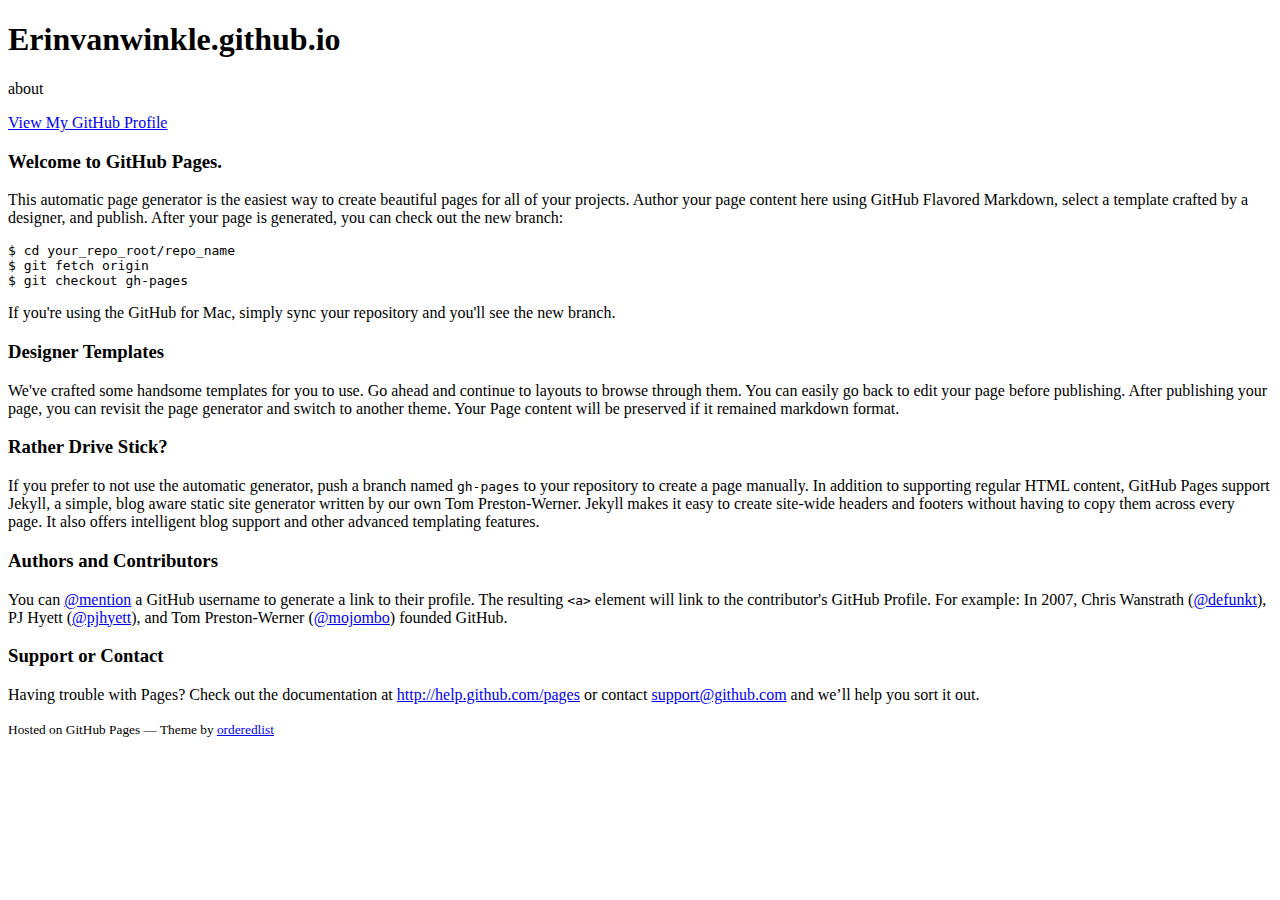
==== about/index.html @ 3357626d "about" ====
<!doctype html>
<html>
  <head>
    <meta charset="utf-8">
    <meta http-equiv="X-UA-Compatible" content="chrome=1">
    <title>Erinvanwinkle.github.io by erinvanwinkle</title>

    <link rel="stylesheet" href="stylesheets/styles.css">
    <link rel="stylesheet" href="stylesheets/pygment_trac.css">
    <meta name="viewport" content="width=device-width, initial-scale=1, user-scalable=no">
    <!--[if lt IE 9]>
    <script src="//html5shiv.googlecode.com/svn/trunk/html5.js"></script>
    <![endif]-->
  </head>
  <body>
    <div class="wrapper">
      <header>
        <h1>Erinvanwinkle.github.io</h1>
        <p>about</p>


        <p class="view"><a href="https://github.com/erinvanwinkle">View My GitHub Profile</a></p>

      </header>
      <section>
        <h3>
<a name="welcome-to-github-pages" class="anchor" href="#welcome-to-github-pages"><span class="octicon octicon-link"></span></a>Welcome to GitHub Pages.</h3>

<p>This automatic page generator is the easiest way to create beautiful pages for all of your projects. Author your page content here using GitHub Flavored Markdown, select a template crafted by a designer, and publish. After your page is generated, you can check out the new branch:</p>

<pre><code>$ cd your_repo_root/repo_name
$ git fetch origin
$ git checkout gh-pages
</code></pre>

<p>If you're using the GitHub for Mac, simply sync your repository and you'll see the new branch.</p>

<h3>
<a name="designer-templates" class="anchor" href="#designer-templates"><span class="octicon octicon-link"></span></a>Designer Templates</h3>

<p>We've crafted some handsome templates for you to use. Go ahead and continue to layouts to browse through them. You can easily go back to edit your page before publishing. After publishing your page, you can revisit the page generator and switch to another theme. Your Page content will be preserved if it remained markdown format.</p>

<h3>
<a name="rather-drive-stick" class="anchor" href="#rather-drive-stick"><span class="octicon octicon-link"></span></a>Rather Drive Stick?</h3>

<p>If you prefer to not use the automatic generator, push a branch named <code>gh-pages</code> to your repository to create a page manually. In addition to supporting regular HTML content, GitHub Pages support Jekyll, a simple, blog aware static site generator written by our own Tom Preston-Werner. Jekyll makes it easy to create site-wide headers and footers without having to copy them across every page. It also offers intelligent blog support and other advanced templating features.</p>

<h3>
<a name="authors-and-contributors" class="anchor" href="#authors-and-contributors"><span class="octicon octicon-link"></span></a>Authors and Contributors</h3>

<p>You can <a href="https://github.com/blog/821" class="user-mention">@mention</a> a GitHub username to generate a link to their profile. The resulting <code>&lt;a&gt;</code> element will link to the contributor's GitHub Profile. For example: In 2007, Chris Wanstrath (<a href="https://github.com/defunkt" class="user-mention">@defunkt</a>), PJ Hyett (<a href="https://github.com/pjhyett" class="user-mention">@pjhyett</a>), and Tom Preston-Werner (<a href="https://github.com/mojombo" class="user-mention">@mojombo</a>) founded GitHub.</p>

<h3>
<a name="support-or-contact" class="anchor" href="#support-or-contact"><span class="octicon octicon-link"></span></a>Support or Contact</h3>

<p>Having trouble with Pages? Check out the documentation at <a href="http://help.github.com/pages">http://help.github.com/pages</a> or contact <a href="mailto:support@github.com">support@github.com</a> and we’ll help you sort it out.</p>
      </section>
      <footer>
        <p><small>Hosted on GitHub Pages &mdash; Theme by <a href="https://github.com/orderedlist">orderedlist</a></small></p>
      </footer>
    </div>
    <script src="javascripts/scale.fix.js"></script>
              <script type="text/javascript">
            var gaJsHost = (("https:" == document.location.protocol) ? "https://ssl." : "http://www.");
            document.write(unescape("%3Cscript src='" + gaJsHost + "google-analytics.com/ga.js' type='text/javascript'%3E%3C/script%3E"));
          </script>
          <script type="text/javascript">
            try {
              var pageTracker = _gat._getTracker("UA-48283657-2");
            pageTracker._trackPageview();
            } catch(err) {}
          </script>

  </body>
</html>
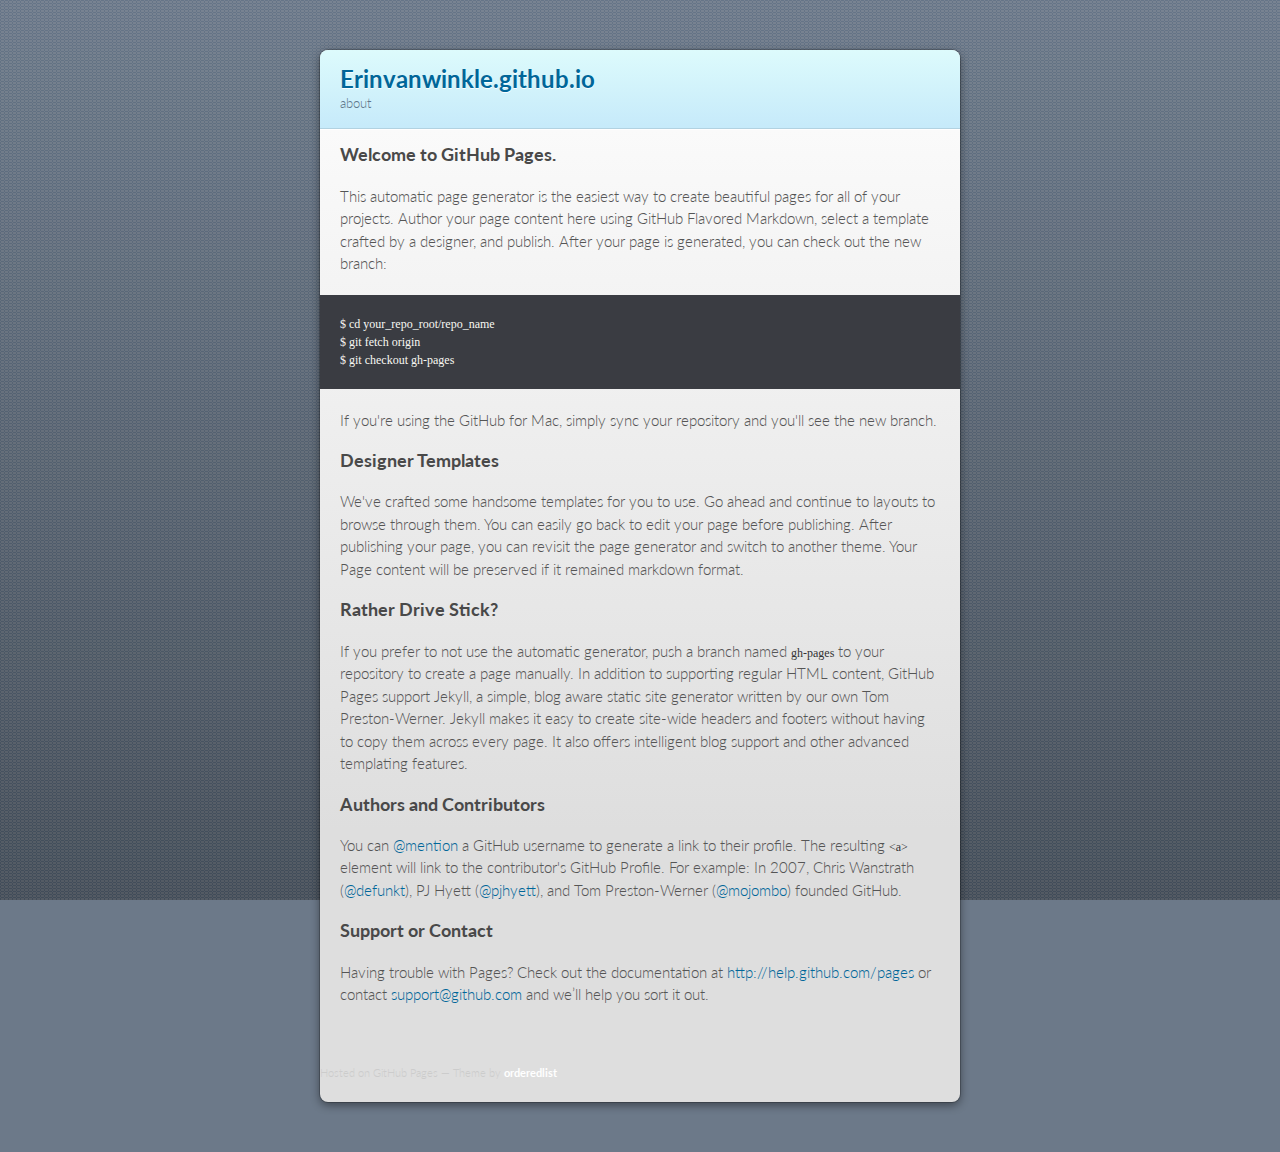
==== commit 8ca4bf79: "update" ====
--- a/about/index.html
+++ b/about/index.html
@@ -5,8 +5,8 @@
     <meta http-equiv="X-UA-Compatible" content="chrome=1">
     <title>Erinvanwinkle.github.io by erinvanwinkle</title>
 
-    <link rel="stylesheet" href="stylesheets/styles.css">
-    <link rel="stylesheet" href="stylesheets/pygment_trac.css">
+    <link rel="stylesheet" href="../stylesheets/styles.css">
+    <link rel="stylesheet" href="../stylesheets/pygment_trac.css">
     <meta name="viewport" content="width=device-width, initial-scale=1, user-scalable=no">
     <!--[if lt IE 9]>
     <script src="//html5shiv.googlecode.com/svn/trunk/html5.js"></script>
@@ -59,7 +59,7 @@
         <p><small>Hosted on GitHub Pages &mdash; Theme by <a href="https://github.com/orderedlist">orderedlist</a></small></p>
       </footer>
     </div>
-    <script src="javascripts/scale.fix.js"></script>
+    <script src="../javascripts/scale.fix.js"></script>
               <script type="text/javascript">
             var gaJsHost = (("https:" == document.location.protocol) ? "https://ssl." : "http://www.");
             document.write(unescape("%3Cscript src='" + gaJsHost + "google-analytics.com/ga.js' type='text/javascript'%3E%3C/script%3E"));
--- a/stylesheets/styles.css
+++ b/stylesheets/styles.css
@@ -0,0 +1,356 @@
+@import url(https://fonts.googleapis.com/css?family=Lato:300italic,700italic,300,700);
+html {
+  background: #6C7989;
+  background: #6c7989 -webkit-gradient(linear, 50% 0%, 50% 100%, color-stop(0%, #6c7989), color-stop(100%, #434b55)) fixed;
+  background: #6c7989 -webkit-linear-gradient(#6c7989, #434b55) fixed;
+  background: #6c7989 -moz-linear-gradient(#6c7989, #434b55) fixed;
+  background: #6c7989 -o-linear-gradient(#6c7989, #434b55) fixed;
+  background: #6c7989 -ms-linear-gradient(#6c7989, #434b55) fixed;
+  background: #6c7989 linear-gradient(#6c7989, #434b55) fixed;
+}
+
+body {
+  padding: 50px 0;
+  margin: 0;
+  font: 14px/1.5 Lato, "Helvetica Neue", Helvetica, Arial, sans-serif;
+  color: #555;
+  font-weight: 300;
+  background: url('[data-uri]') fixed;
+}
+
+.wrapper {
+  width: 640px;
+  margin: 0 auto;
+  background: #DEDEDE;
+  -webkit-border-radius: 8px;
+  -moz-border-radius: 8px;
+  -ms-border-radius: 8px;
+  -o-border-radius: 8px;
+  border-radius: 8px;
+  -webkit-box-shadow: rgba(0, 0, 0, 0.2) 0 0 0 1px, rgba(0, 0, 0, 0.45) 0 3px 10px;
+  -moz-box-shadow: rgba(0, 0, 0, 0.2) 0 0 0 1px, rgba(0, 0, 0, 0.45) 0 3px 10px;
+  box-shadow: rgba(0, 0, 0, 0.2) 0 0 0 1px, rgba(0, 0, 0, 0.45) 0 3px 10px;
+}
+
+header, section, footer {
+  display: block;
+}
+
+a {
+  color: #069;
+  text-decoration: none;
+}
+
+p {
+  margin: 0 0 20px;
+  padding: 0;
+}
+
+strong {
+  color: #222;
+  font-weight: 700;
+}
+
+header {
+  -webkit-border-radius: 8px 8px 0 0;
+  -moz-border-radius: 8px 8px 0 0;
+  -ms-border-radius: 8px 8px 0 0;
+  -o-border-radius: 8px 8px 0 0;
+  border-radius: 8px 8px 0 0;
+  background: #C6EAFA;
+  background: -webkit-gradient(linear, 50% 0%, 50% 100%, color-stop(0%, #ddfbfc), color-stop(100%, #c6eafa));
+  background: -webkit-linear-gradient(#ddfbfc, #c6eafa);
+  background: -moz-linear-gradient(#ddfbfc, #c6eafa);
+  background: -o-linear-gradient(#ddfbfc, #c6eafa);
+  background: -ms-linear-gradient(#ddfbfc, #c6eafa);
+  background: linear-gradient(#ddfbfc, #c6eafa);
+  position: relative;
+  padding: 15px 20px;
+  border-bottom: 1px solid #B2D2E1;
+}
+header h1 {
+  margin: 0;
+  padding: 0;
+  font-size: 24px;
+  line-height: 1.2;
+  color: #069;
+  text-shadow: rgba(255, 255, 255, 0.9) 0 1px 0;
+}
+header.without-description h1 {
+  margin: 10px 0;
+}
+header p {
+  margin: 0;
+  color: #61778B;
+  width: 300px;
+  font-size: 13px;
+}
+header p.view {
+  display: none;
+  font-weight: 700;
+  text-shadow: rgba(255, 255, 255, 0.9) 0 1px 0;
+  -webkit-font-smoothing: antialiased;
+}
+header p.view a {
+  color: #06c;
+}
+header p.view small {
+  font-weight: 400;
+}
+header ul {
+  margin: 0;
+  padding: 0;
+  list-style: none;
+  position: absolute;
+  z-index: 1;
+  right: 20px;
+  top: 20px;
+  height: 38px;
+  padding: 1px 0;
+  background: #5198DF;
+  background: -webkit-gradient(linear, 50% 0%, 50% 100%, color-stop(0%, #77b9fb), color-stop(100%, #3782cd));
+  background: -webkit-linear-gradient(#77b9fb, #3782cd);
+  background: -moz-linear-gradient(#77b9fb, #3782cd);
+  background: -o-linear-gradient(#77b9fb, #3782cd);
+  background: -ms-linear-gradient(#77b9fb, #3782cd);
+  background: linear-gradient(#77b9fb, #3782cd);
+  border-radius: 5px;
+  -webkit-box-shadow: inset rgba(255, 255, 255, 0.45) 0 1px 0, inset rgba(0, 0, 0, 0.2) 0 -1px 0;
+  -moz-box-shadow: inset rgba(255, 255, 255, 0.45) 0 1px 0, inset rgba(0, 0, 0, 0.2) 0 -1px 0;
+  box-shadow: inset rgba(255, 255, 255, 0.45) 0 1px 0, inset rgba(0, 0, 0, 0.2) 0 -1px 0;
+  width: auto;
+}
+header ul:before {
+  content: '';
+  position: absolute;
+  z-index: -1;
+  left: -5px;
+  top: -4px;
+  right: -5px;
+  bottom: -6px;
+  background: rgba(0, 0, 0, 0.1);
+  -webkit-border-radius: 8px;
+  -moz-border-radius: 8px;
+  -ms-border-radius: 8px;
+  -o-border-radius: 8px;
+  border-radius: 8px;
+  -webkit-box-shadow: rgba(0, 0, 0, 0.2) 0 -1px 0, inset rgba(255, 255, 255, 0.7) 0 -1px 0;
+  -moz-box-shadow: rgba(0, 0, 0, 0.2) 0 -1px 0, inset rgba(255, 255, 255, 0.7) 0 -1px 0;
+  box-shadow: rgba(0, 0, 0, 0.2) 0 -1px 0, inset rgba(255, 255, 255, 0.7) 0 -1px 0;
+}
+header ul li {
+  width: 79px;
+  float: left;
+  border-right: 1px solid #3A7CBE;
+  height: 38px;
+}
+header ul li.single {
+  border: none;
+}
+header ul li + li {
+  width: 78px;
+  border-left: 1px solid #8BBEF3;
+}
+header ul li + li + li {
+  border-right: none;
+  width: 79px;
+}
+header ul a {
+  line-height: 1;
+  font-size: 11px;
+  color: #fff;
+  color: rgba(255, 255, 255, 0.8);
+  display: block;
+  text-align: center;
+  font-weight: 400;
+  padding-top: 6px;
+  height: 40px;
+  text-shadow: rgba(0, 0, 0, 0.4) 0 -1px 0;
+}
+header ul a strong {
+  font-size: 14px;
+  display: block;
+  color: #fff;
+  -webkit-font-smoothing: antialiased;
+}
+
+section {
+  padding: 15px 20px;
+  font-size: 15px;
+  border-top: 1px solid #fff;
+  background: -webkit-gradient(linear, 50% 0%, 50% 700, color-stop(0%, #fafafa), color-stop(100%, #dedede));
+  background: -webkit-linear-gradient(#fafafa, #dedede 700px);
+  background: -moz-linear-gradient(#fafafa, #dedede 700px);
+  background: -o-linear-gradient(#fafafa, #dedede 700px);
+  background: -ms-linear-gradient(#fafafa, #dedede 700px);
+  background: linear-gradient(#fafafa, #dedede 700px);
+  -webkit-border-radius: 0 0 8px 8px;
+  -moz-border-radius: 0 0 8px 8px;
+  -ms-border-radius: 0 0 8px 8px;
+  -o-border-radius: 0 0 8px 8px;
+  border-radius: 0 0 8px 8px;
+  position: relative;
+}
+
+h1, h2, h3, h4, h5, h6 {
+  color: #222;
+  padding: 0;
+  margin: 0 0 20px;
+  line-height: 1.2;
+}
+
+p, ul, ol, table, pre, dl {
+  margin: 0 0 20px;
+}
+
+h1, h2, h3 {
+  line-height: 1.1;
+}
+
+h1 {
+  font-size: 28px;
+}
+
+h2 {
+  color: #393939;
+}
+
+h3, h4, h5, h6 {
+  color: #494949;
+}
+
+blockquote {
+  margin: 0 -20px 20px;
+  padding: 15px 20px 1px 40px;
+  font-style: italic;
+  background: #ccc;
+  background: rgba(0, 0, 0, 0.06);
+  color: #222;
+}
+
+img {
+  max-width: 100%;
+}
+
+code, pre {
+  font-family: Monaco, Bitstream Vera Sans Mono, Lucida Console, Terminal;
+  color: #333;
+  font-size: 12px;
+  overflow-x: auto;
+}
+
+pre {
+  padding: 20px;
+  background: #3A3C42;
+  color: #f8f8f2;
+  margin: 0 -20px 20px;
+}
+pre code {
+  color: #f8f8f2;
+}
+li pre {
+  margin-left: -60px;
+  padding-left: 60px;
+}
+
+table {
+  width: 100%;
+  border-collapse: collapse;
+}
+
+th, td {
+  text-align: left;
+  padding: 5px 10px;
+  border-bottom: 1px solid #aaa;
+}
+
+dt {
+  color: #222;
+  font-weight: 700;
+}
+
+th {
+  color: #222;
+}
+
+small {
+  font-size: 11px;
+}
+
+hr {
+  border: 0;
+  background: #aaa;
+  height: 1px;
+  margin: 0 0 20px;
+}
+
+footer {
+  width: 640px;
+  margin: 0 auto;
+  padding: 20px 0 0;
+  color: #ccc;
+  overflow: hidden;
+}
+footer a {
+  color: #fff;
+  font-weight: bold;
+}
+footer p {
+  float: left;
+}
+footer p + p {
+  float: right;
+}
+
+@media print, screen and (max-width: 740px) {
+  body {
+    padding: 0;
+  }
+
+  .wrapper {
+    -webkit-border-radius: 0;
+    -moz-border-radius: 0;
+    -ms-border-radius: 0;
+    -o-border-radius: 0;
+    border-radius: 0;
+    -webkit-box-shadow: none;
+    -moz-box-shadow: none;
+    box-shadow: none;
+    width: 100%;
+  }
+
+  footer {
+    -webkit-border-radius: 0;
+    -moz-border-radius: 0;
+    -ms-border-radius: 0;
+    -o-border-radius: 0;
+    border-radius: 0;
+    padding: 20px;
+    width: auto;
+  }
+  footer p {
+    float: none;
+    margin: 0;
+  }
+  footer p + p {
+    float: none;
+  }
+}
+@media print, screen and (max-width:580px) {
+  header ul {
+    display: none;
+  }
+
+  header p.view {
+    display: block;
+  }
+
+  header p {
+    width: 100%;
+  }
+}
+@media print {
+  header p.view a small:before {
+    content: 'at http://github.com/';
+  }
+}
--- a/stylesheets/pygment_trac.css
+++ b/stylesheets/pygment_trac.css
@@ -0,0 +1,60 @@
+.highlight .hll { background-color: #49483e }
+.highlight  { background: #3A3C42; color: #f8f8f2 }
+.highlight .c { color: #75715e } /* Comment */
+.highlight .err { color: #960050; background-color: #1e0010 } /* Error */
+.highlight .k { color: #66d9ef } /* Keyword */
+.highlight .l { color: #ae81ff } /* Literal */
+.highlight .n { color: #f8f8f2 } /* Name */
+.highlight .o { color: #f92672 } /* Operator */
+.highlight .p { color: #f8f8f2 } /* Punctuation */
+.highlight .cm { color: #75715e } /* Comment.Multiline */
+.highlight .cp { color: #75715e } /* Comment.Preproc */
+.highlight .c1 { color: #75715e } /* Comment.Single */
+.highlight .cs { color: #75715e } /* Comment.Special */
+.highlight .ge { font-style: italic } /* Generic.Emph */
+.highlight .gs { font-weight: bold } /* Generic.Strong */
+.highlight .kc { color: #66d9ef } /* Keyword.Constant */
+.highlight .kd { color: #66d9ef } /* Keyword.Declaration */
+.highlight .kn { color: #f92672 } /* Keyword.Namespace */
+.highlight .kp { color: #66d9ef } /* Keyword.Pseudo */
+.highlight .kr { color: #66d9ef } /* Keyword.Reserved */
+.highlight .kt { color: #66d9ef } /* Keyword.Type */
+.highlight .ld { color: #e6db74 } /* Literal.Date */
+.highlight .m { color: #ae81ff } /* Literal.Number */
+.highlight .s { color: #e6db74 } /* Literal.String */
+.highlight .na { color: #a6e22e } /* Name.Attribute */
+.highlight .nb { color: #f8f8f2 } /* Name.Builtin */
+.highlight .nc { color: #a6e22e } /* Name.Class */
+.highlight .no { color: #66d9ef } /* Name.Constant */
+.highlight .nd { color: #a6e22e } /* Name.Decorator */
+.highlight .ni { color: #f8f8f2 } /* Name.Entity */
+.highlight .ne { color: #a6e22e } /* Name.Exception */
+.highlight .nf { color: #a6e22e } /* Name.Function */
+.highlight .nl { color: #f8f8f2 } /* Name.Label */
+.highlight .nn { color: #f8f8f2 } /* Name.Namespace */
+.highlight .nx { color: #a6e22e } /* Name.Other */
+.highlight .py { color: #f8f8f2 } /* Name.Property */
+.highlight .nt { color: #f92672 } /* Name.Tag */
+.highlight .nv { color: #f8f8f2 } /* Name.Variable */
+.highlight .ow { color: #f92672 } /* Operator.Word */
+.highlight .w { color: #f8f8f2 } /* Text.Whitespace */
+.highlight .mf { color: #ae81ff } /* Literal.Number.Float */
+.highlight .mh { color: #ae81ff } /* Literal.Number.Hex */
+.highlight .mi { color: #ae81ff } /* Literal.Number.Integer */
+.highlight .mo { color: #ae81ff } /* Literal.Number.Oct */
+.highlight .sb { color: #e6db74 } /* Literal.String.Backtick */
+.highlight .sc { color: #e6db74 } /* Literal.String.Char */
+.highlight .sd { color: #e6db74 } /* Literal.String.Doc */
+.highlight .s2 { color: #e6db74 } /* Literal.String.Double */
+.highlight .se { color: #ae81ff } /* Literal.String.Escape */
+.highlight .sh { color: #e6db74 } /* Literal.String.Heredoc */
+.highlight .si { color: #e6db74 } /* Literal.String.Interpol */
+.highlight .sx { color: #e6db74 } /* Literal.String.Other */
+.highlight .sr { color: #e6db74 } /* Literal.String.Regex */
+.highlight .s1 { color: #e6db74 } /* Literal.String.Single */
+.highlight .ss { color: #e6db74 } /* Literal.String.Symbol */
+.highlight .bp { color: #f8f8f2 } /* Name.Builtin.Pseudo */
+.highlight .vc { color: #f8f8f2 } /* Name.Variable.Class */
+.highlight .vg { color: #f8f8f2 } /* Name.Variable.Global */
+.highlight .vi { color: #f8f8f2 } /* Name.Variable.Instance */
+.highlight .il { color: #ae81ff } /* Literal.Number.Integer.Long */